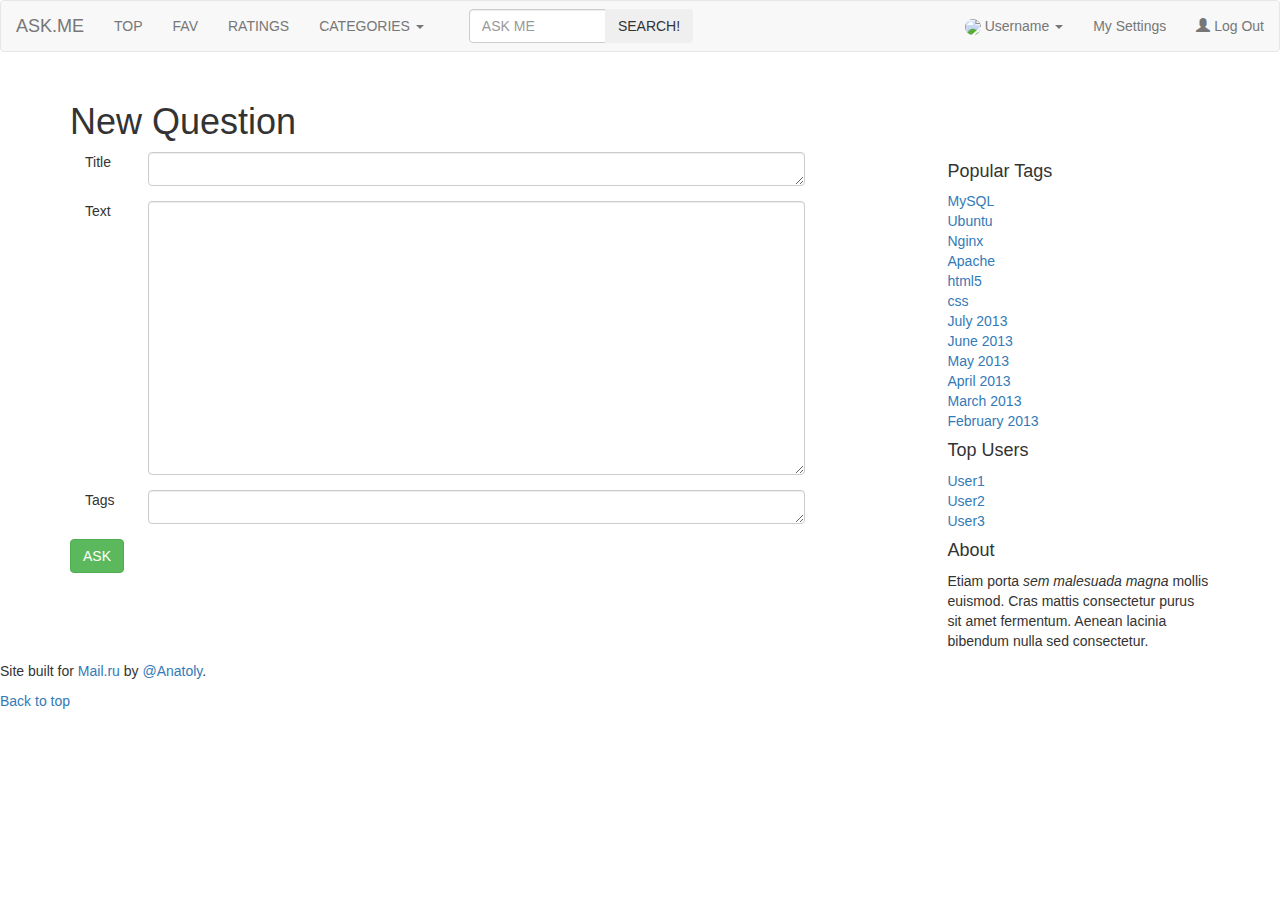
==== ask.html @ 2dc27406 "upd" ====
<!DOCTYPE html>
	<html lang="en">


	<head>

		<title>ASKME</title>
   <meta charset="utf-8">
   <link rel="icon" href="ask.png">

   <!-- Bootstrap core CSS -->
   <link href="css/bootstrap.css" rel="stylesheet">

   <!-- IE10 viewport hack for Surface/desktop Windows 8 bug -->
   <link href="../../assets/css/ie10-viewport-bug-workaround.css" rel="stylesheet">

   <!-- Custom styles for this template -->
   <link href="css/starter-template.css" rel="stylesheet">

   <!-- Just for debugging purposes. Don't actually copy these 2 lines! -->
   <!--[if lt IE 9]><script src="../../assets/js/ie8-responsive-file-warning.js"></script><![endif]-->
   <script src="../../assets/js/ie-emulation-modes-warning.js"></script>

   <!-- HTML5 shim and Respond.js for IE8 support of HTML5 elements and media queries -->
			<!--[if lt IE 9]>
				<script src="https://oss.maxcdn.com/html5shiv/3.7.2/html5shiv.min.js"></script>
				<script src="https://oss.maxcdn.com/respond/1.4.2/respond.min.js"></script>
				<![endif]-->
			</head>

			<body>
        <style>

        </style>
        <nav class="navbar navbar-default" role="navigation">
          <div class="navbar-header">
            <button type="button" class="navbar-toggle" data-toggle="collapse" data-target="#bs-example-navbar-collapse-1">
              <span class="sr-only">Toggle navigation</span>
              <span class="icon-bar"></span>
              <span class="icon-bar"></span>
              <span class="icon-bar"></span>
            </button>
            <a class="navbar-brand" href="#">ASK.ME</a>
          </div>


          <div class="collapse navbar-collapse" id="bs-example-navbar-collapse-1">
            <ul class="nav navbar-nav">
              <li class=""><a href="#">TOP</a></li>
              <li><a href="#">FAV</a></li>
              <li><a href="#">RATINGS</a></li>

              <li class="dropdown">
                <a href="#" class="dropdown-toggle" data-toggle="dropdown">CATEGORIES <b class="caret"></b></a>
                <ul class="dropdown-menu">
                  <li><a href="#">IT</a></li>
                  <li><a href="#">Science</a></li>
                  <li><a href="#">Love</a></li>
                  <li class="divider"></li>
                  <li><a href="#">Separated link</a></li>
                  <li class="divider"></li>
                </ul>
              </li>
            </ul>

            <div class="col-sm-3 col-md-3 pull-left search">

              <form class="navbar-form" role="search">
                <div class="input-group myfield">
                  <input type="text" class="form-control" placeholder="ASK ME" name="q">
                  <div class="input-group-btn size10">
                    <button class="btn btn-secondary" type="button">SEARCH!</button>
                  </div>
                </div>
              </form>



            </div>


            <ul class="nav navbar-nav navbar-right">
              <li class="dropdown">
               <a href="#" class="dropdown-toggle" data-toggle="dropdown">
                <img src="http://placehold.it/18x18" class="profile-image img-circle"> Username <b class="caret"></b></a>
                <ul class="dropdown-menu">
                  <li><a href="#"><i class="fa fa-cog">
                  </i> Account</a></li>
                  <li class="divider"></li>
                  <li><a href="#"><i class="fa fa-sign-out"></i> Sign-out</a></li>
                </ul>
                <li><a href="#">My Settings</a></li>

                <li><a href="#"><span class="glyphicon glyphicon-user"></span> Log Out</a></li>

              </ul>

            </div>
          </nav>
<!--
<div class="jumbotron">
        <h1>Navbar example</h1>
        <p>This example is a quick exercise to illustrate how the default, static and fixed to top navbar work. It includes the responsive CSS and HTML, so it also adapts to your viewport and device.</p>
        <p>To see the difference between static and fixed top navbars, just scroll.</p>
        <p>
          <a class="btn btn-lg btn-primary" href="../../components/#navbar" role="button">View navbar docs »</a>
        </p>
      </div> -->



      <div class="container maincontainer">



    <div class="blog-header">
      <h1 class="blog-title">New Question</h1>
    </div>


    <div class="row">
    	<div class="col-sm-8 blog-main">

    		<div class = "col-sm-1">
    			Title
    		</div>
    			<div class = "col-sm-11">
    				<div class="form-group">

    					<textarea class="form-control" rows="1" id="comment"></textarea>
    				</div>
    			</div>


    			<div class = "col-sm-1">
    				Text
    			</div>
<div class = "col-sm-11">
    				<div class="form-group">

    					<textarea class="form-control" rows="13" id="comment"></textarea>
    				</div>
    			</div>
	<div class = "col-sm-1">
    			Tags
    		</div>
    			<div class = "col-sm-11">
    				<div class="form-group">

    					<textarea class="form-control" rows="1" id="comment"></textarea>
    				</div>
    			</div>
<button type="button" class="btn btn-success">ASK</button>


    			</div>





          <!-- /.blog-main -->
          <div class="col-sm-3 col-sm-offset-1 blog-sidebar">
            <div class="sidebar-module">
              <h4>Popular Tags</h4>
              <ol class="list-unstyled">
                <li><a href="#">MySQL</a></li>
                <li><a href="#">Ubuntu</a></li>
                <li><a href="#">Nginx</a></li>
                <li><a href="#">Apache</a></li>
                <li><a href="#">html5</a></li>
                <li><a href="#">css</a></li>
                <li><a href="#">July 2013</a></li>
                <li><a href="#">June 2013</a></li>
                <li><a href="#">May 2013</a></li>
                <li><a href="#">April 2013</a></li>
                <li><a href="#">March 2013</a></li>
                <li><a href="#">February 2013</a></li>
              </ol>
            </div>
            <div class="sidebar-module">
              <h4>Top Users</h4>
              <ol class="list-unstyled">
                <li><a href="#">User1</a></li>
                <li><a href="#">User2</a></li>
                <li><a href="#">User3</a></li>
              </ol>
            </div>

            <div class="sidebar-module sidebar-module-inset">

              <h4>About</h4>
              <p>Etiam porta <em>sem malesuada magna</em> mollis euismod. Cras mattis consectetur purus sit amet fermentum. Aenean lacinia bibendum nulla sed consectetur.</p>
            </div>
          </div><!-- /.blog-sidebar -->

        </div><!-- /.row -->

      </div><!-- /.container -->

      <div class="blog-footer">
        <p>Site built for <a href="http://tech-mail.ru.com"> Mail.ru</a> by <a href="https://vk.com/anatoliuz">@Anatoly</a>.</p>
        <p>
          <a href="#">Back to top</a>
        </p>
      </div>


    </body>






    <!-- Bootstrap core JavaScript
      ================================================== -->
      <!-- Placed at the end of the document so the pages load faster -->
      <script src="https://ajax.googleapis.com/ajax/libs/jquery/1.11.3/jquery.min.js"></script>
      <script>window.jQuery || document.write('<script src="../../assets/js/vendor/jquery.min.js"><\/script>')</script>
      <script src="js/bootstrap.js"></script>
      <!-- IE10 viewport hack for Surface/desktop Windows 8 bug -->
      <script src="../../assets/js/ie10-viewport-bug-workaround.js"></script>

<script src="//netdna.bootstrapcdn.com/bootstrap/3.1.1/js/bootstrap.min.js"></script>
<link rel="stylesheet" type="text/css" href="//netdna.bootstrapcdn.com/bootstrap/3.1.1/css/bootstrap.min.css">
    </html>
---- css/starter-template.css ----
body {
  padding-top: 0px;
}
.starter-template {
  padding: 40px 15px;
  text-align: center;
}
.navbar form .form-control {
	width: 100%;
}
#myid1{
	width: 100px;
}
.topbar{
	width:70%;
}
.search{
	width: 45%;
}
.myfield{
	width:89%;
}
.jumbo{
	background-color: #eee;
	border-radius: 6px;
	padding-top: 10px;
    padding-bottom: 10px;

	margin-left: 15px;
	margin-right: 15px;
    margin-top: 15px;
	margin-bottom: 15px;
}
.blog-main{
	padding-left:0px;
}

.input-group-btn .size10{
	width:10%;
}
.maincontainer{
	margin-top: 30px;
}
.special-img 
{
    position: relative;
    top: -5px;
    float: left;
    left: -5px;
}
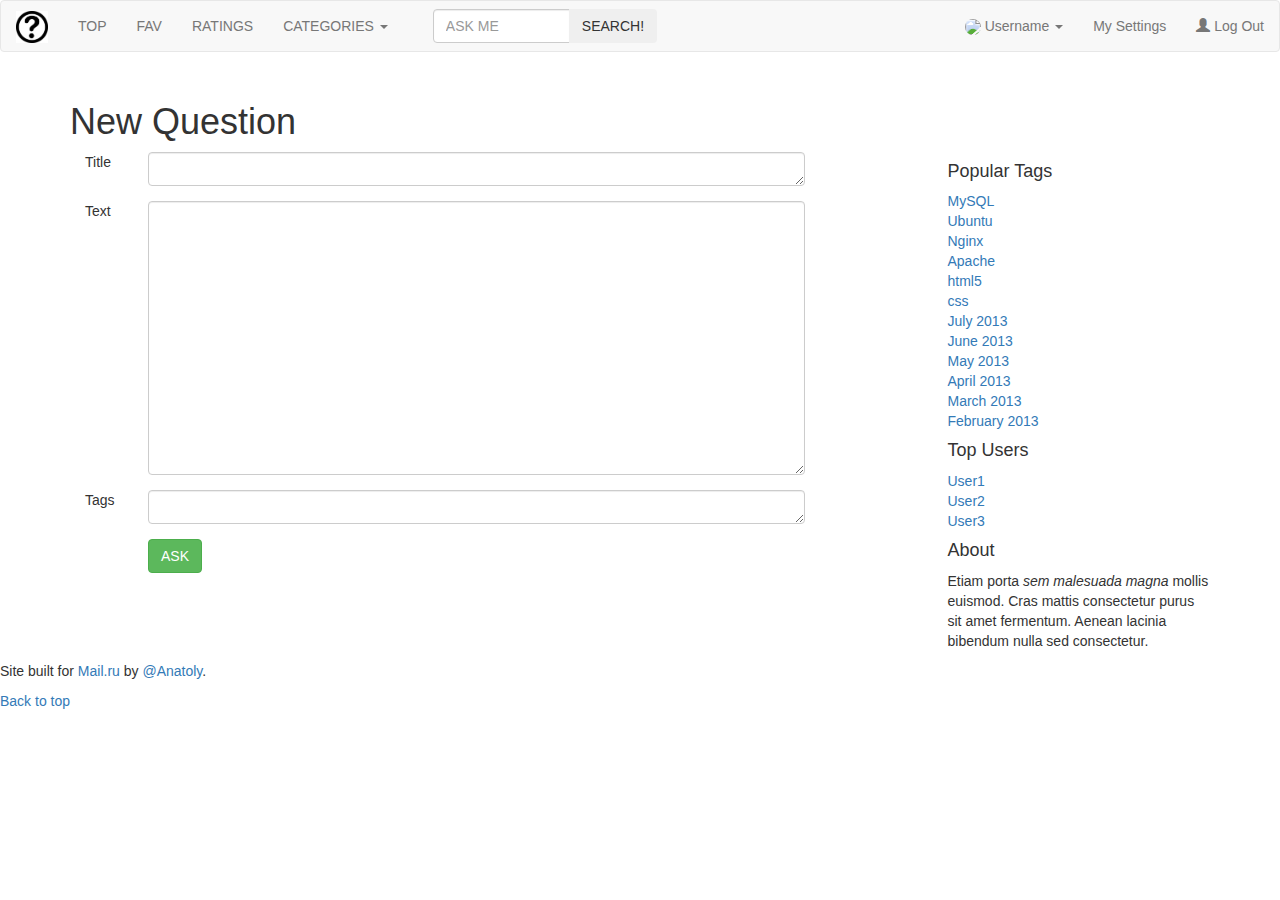
==== commit ede93249: "1dz done" ====
--- a/ask.html
+++ b/ask.html
@@ -10,7 +10,7 @@
 
    <!-- Bootstrap core CSS -->
    <link href="css/bootstrap.css" rel="stylesheet">
-
+<link href="assets/css/bootstrap-responsive.css" rel="stylesheet">
    <!-- IE10 viewport hack for Surface/desktop Windows 8 bug -->
    <link href="../../assets/css/ie10-viewport-bug-workaround.css" rel="stylesheet">
 
@@ -32,71 +32,71 @@
         <style>
 
         </style>
-        <nav class="navbar navbar-default" role="navigation">
-          <div class="navbar-header">
-            <button type="button" class="navbar-toggle" data-toggle="collapse" data-target="#bs-example-navbar-collapse-1">
-              <span class="sr-only">Toggle navigation</span>
-              <span class="icon-bar"></span>
-              <span class="icon-bar"></span>
-              <span class="icon-bar"></span>
-            </button>
-            <a class="navbar-brand" href="#">ASK.ME</a>
-          </div>
-
-
-          <div class="collapse navbar-collapse" id="bs-example-navbar-collapse-1">
-            <ul class="nav navbar-nav">
-              <li class=""><a href="#">TOP</a></li>
-              <li><a href="#">FAV</a></li>
-              <li><a href="#">RATINGS</a></li>
-
-              <li class="dropdown">
-                <a href="#" class="dropdown-toggle" data-toggle="dropdown">CATEGORIES <b class="caret"></b></a>
-                <ul class="dropdown-menu">
-                  <li><a href="#">IT</a></li>
-                  <li><a href="#">Science</a></li>
-                  <li><a href="#">Love</a></li>
-                  <li class="divider"></li>
-                  <li><a href="#">Separated link</a></li>
-                  <li class="divider"></li>
-                </ul>
-              </li>
-            </ul>
-
-            <div class="col-sm-3 col-md-3 pull-left search">
-
-              <form class="navbar-form" role="search">
-                <div class="input-group myfield">
-                  <input type="text" class="form-control" placeholder="ASK ME" name="q">
-                  <div class="input-group-btn size10">
-                    <button class="btn btn-secondary" type="button">SEARCH!</button>
-                  </div>
-                </div>
-              </form>
-
-
-
-            </div>
-
-
-            <ul class="nav navbar-nav navbar-right">
-              <li class="dropdown">
-               <a href="#" class="dropdown-toggle" data-toggle="dropdown">
-                <img src="http://placehold.it/18x18" class="profile-image img-circle"> Username <b class="caret"></b></a>
-                <ul class="dropdown-menu">
-                  <li><a href="#"><i class="fa fa-cog">
-                  </i> Account</a></li>
-                  <li class="divider"></li>
-                  <li><a href="#"><i class="fa fa-sign-out"></i> Sign-out</a></li>
-                </ul>
-                <li><a href="#">My Settings</a></li>
-
-                <li><a href="#"><span class="glyphicon glyphicon-user"></span> Log Out</a></li>
-
-              </ul>
-
-            </div>
-          </nav>
+        	<nav class="navbar navbar-default" role="navigation">
+      		<div class="navbar-header">
+
+      			<button type="button" class="navbar-toggle" data-toggle="collapse" data-target="#bs-example-navbar-collapse-1">
+      				<span class="sr-only">Toggle navigation</span>
+      				<span class="icon-bar"></span>
+      				<span class="icon-bar"></span>
+      				<span class="icon-bar"></span>
+      			</button>
+<a class="navbar-brand question" href="#"> <img alt="Brand" width="32" height="32" src="question.png"> </a>      		</div>
+
+
+      		<div class="collapse navbar-collapse" id="bs-example-navbar-collapse-1">
+      			<ul class="nav navbar-nav">
+      				<li class=""><a href="#">TOP</a></li>
+      				<li><a href="#">FAV</a></li>
+      				<li><a href="#">RATINGS</a></li>
+
+      				<li class="dropdown">
+      					<a href="#" class="dropdown-toggle" data-toggle="dropdown">CATEGORIES <b class="caret"></b></a>
+      					<ul class="dropdown-menu">
+      						<li><a href="#">IT</a></li>
+      						<li><a href="#">Science</a></li>
+      						<li><a href="#">Love</a></li>
+      						<li class="divider"></li>
+      						<li><a href="#">Separated link</a></li>
+      						<li class="divider"></li>
+      					</ul>
+      				</li>
+      			</ul>
+
+      			<div class="col-sm-3 col-md-3 pull-left search">
+
+      				<form class="navbar-form" role="search">
+      					<div class="input-group myfield">
+      						<input type="text" class="form-control" placeholder="ASK ME" name="q">
+      						<div class="input-group-btn size10">
+      							<button class="btn btn-secondary" type="button">SEARCH!</button>
+      						</div>
+      					</div>
+      				</form>
+
+
+
+      			</div>
+
+
+      			<ul class="nav navbar-nav navbar-right">
+      				<li class="dropdown">
+      					<a href="#" class="dropdown-toggle" data-toggle="dropdown">
+      						<img src="http://placehold.it/18x18" class="profile-image img-circle"> Username <b class="caret"></b></a>
+      						<ul class="dropdown-menu">
+      							<li><a href="#"><i class="fa fa-cog">
+      							</i> Account</a></li>
+      							<li class="divider"></li>
+      							<li><a href="#"><i class="fa fa-sign-out"></i> Sign-out</a></li>
+      						</ul>
+      						<li><a href="#">My Settings</a></li>
+
+      						<li><a href="#"><span class="glyphicon glyphicon-user"></span> Log Out</a></li>
+
+      					</ul>
+
+      				</div>
+      			</nav>
 <!--
 <div class="jumbotron">
         <h1>Navbar example</h1>
@@ -150,11 +150,10 @@
     					<textarea class="form-control" rows="1" id="comment"></textarea>
     				</div>
     			</div>
-<button type="button" class="btn btn-success">ASK</button>
-
-
-    			</div>
-
+<button type="button" class="btn btn-success askask">ASK</button>
+
+
+    			</div>
 
 
 
--- a/css/starter-template.css
+++ b/css/starter-template.css
@@ -1,6 +1,10 @@
 
 body {
   padding-top: 0px;
+}
+.avatar{
+	margin-bottom: 15px;
+	
 }
 .starter-template {
   padding: 40px 15px;
@@ -15,8 +19,11 @@
 .topbar{
 	width:70%;
 }
+.searchmain{
+	width: 41%;
+}
 .search{
-	width: 45%;
+	width: 49%;
 }
 .myfield{
 	width:89%;
@@ -49,4 +56,72 @@
     float: left;
     left: -5px;
 }
+.answer{
+	margin-left: 1%;
+	width:97%;
+}
+.answerbutton{
+	margin-left: 9px;
+	margin-top: 10px;
+	margin-bottom: 15px;
+}
+.answersstyle{
+	padding-top: 40px;
+	padding-left: 40px;
+	padding-bottom: 40px;
+	padding-right: 40px;
+}
+#jquery-script-menu {
+position: fixed;
+height: 90px;
+width: 100%;
+top: 0;
+left: 0;
+border-top: 5px solid #316594;
+background: #fff;
+-moz-box-shadow: 0 2px 3px 0px rgba(0, 0, 0, 0.16);
+-webkit-box-shadow: 0 2px 3px 0px rgba(0, 0, 0, 0.16);
+box-shadow: 0 2px 3px 0px rgba(0, 0, 0, 0.16);
+z-index: 999999;
+padding: 10px 0;
+-webkit-box-sizing:content-box;
+-moz-box-sizing:content-box;
+box-sizing:content-box;
+}
+.paginationindex{
+	padding-left:14px;
+}
+.question{
 
+	margin-top:-5px;
+}
+.tempo{
+	width: 175%
+}
+.jquery-script-center {
+width: 960px;
+margin: 0 auto;
+}
+.jquery-script-center ul {
+width: 212px;
+float:left;
+line-height:45px;
+margin:0;
+padding:0;
+list-style:none;
+}
+.jquery-script-center a {
+	text-decoration:none;
+}
+.jquery-script-ads {
+width: 728px;
+height:90px;
+float:right;
+}
+.jquery-script-clear {
+clear:both;
+height:0;
+}
+.askask{
+	margin-left:78px;
+}
